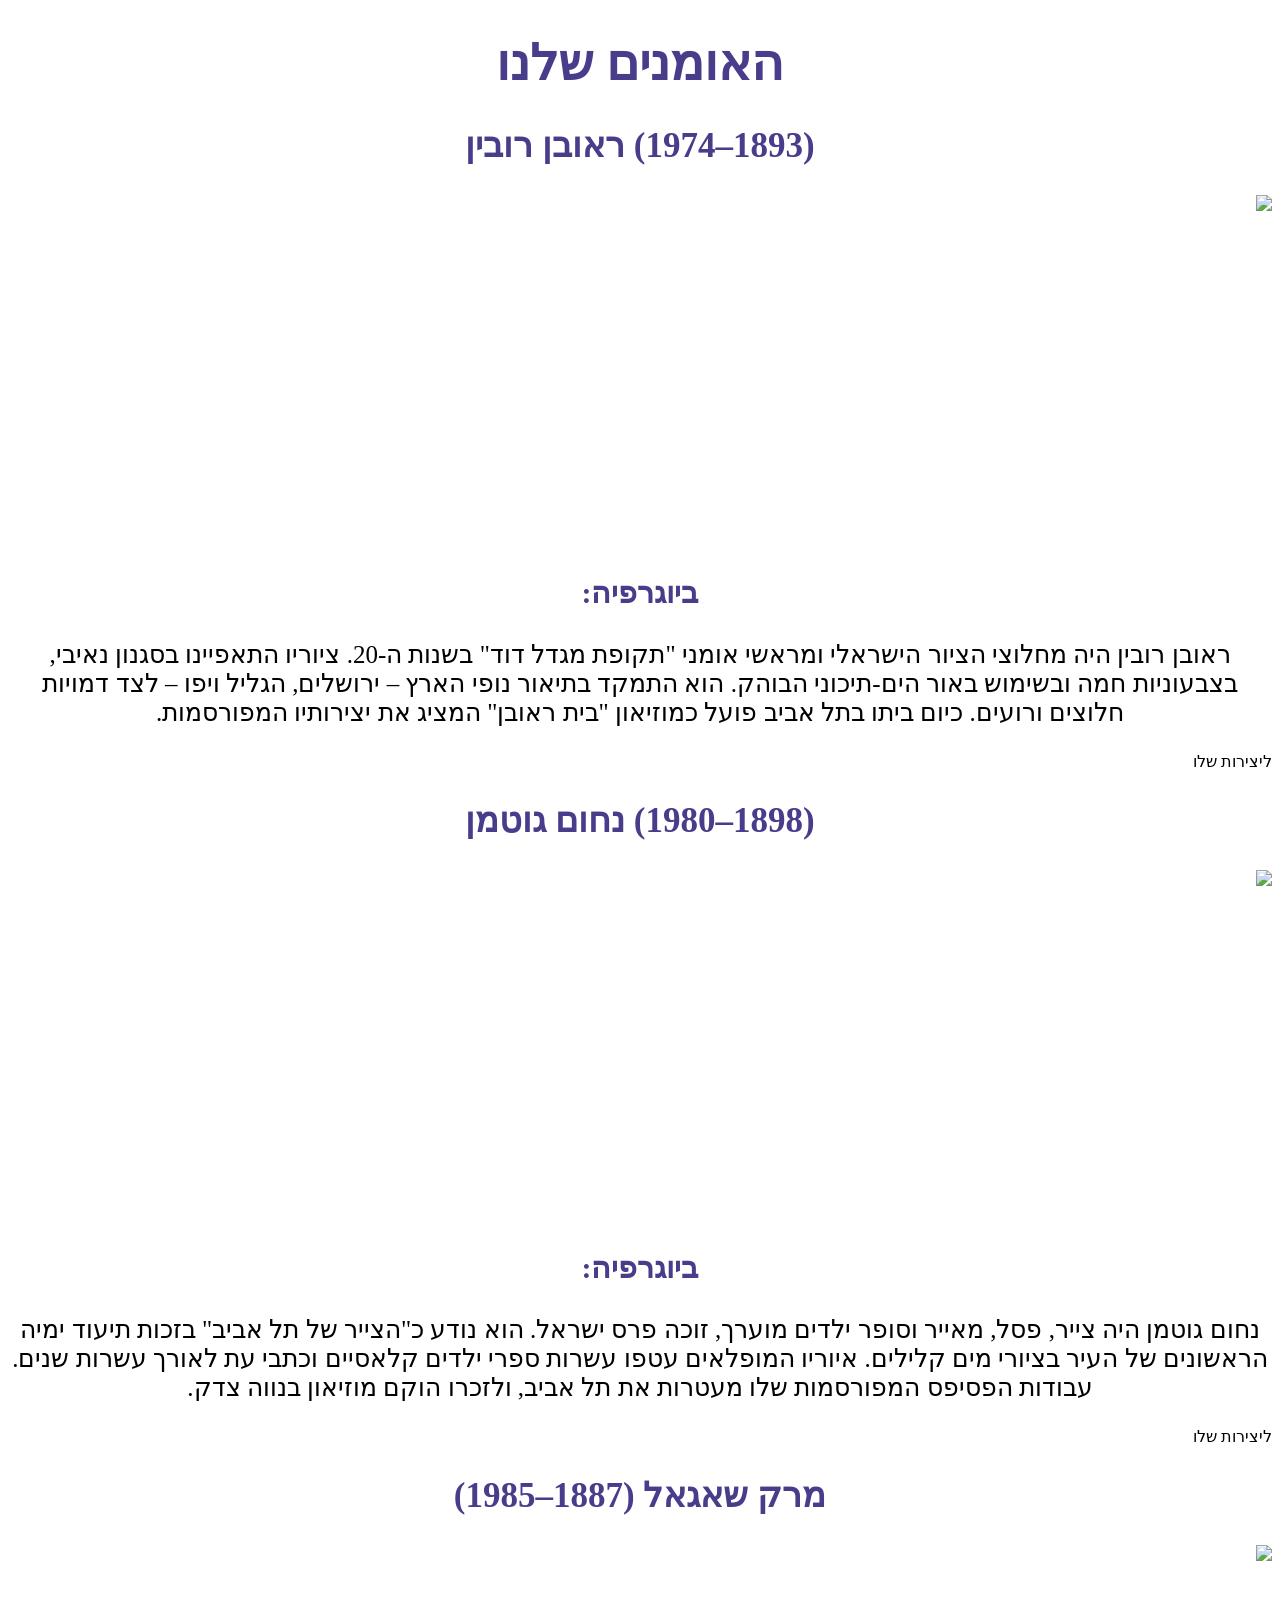
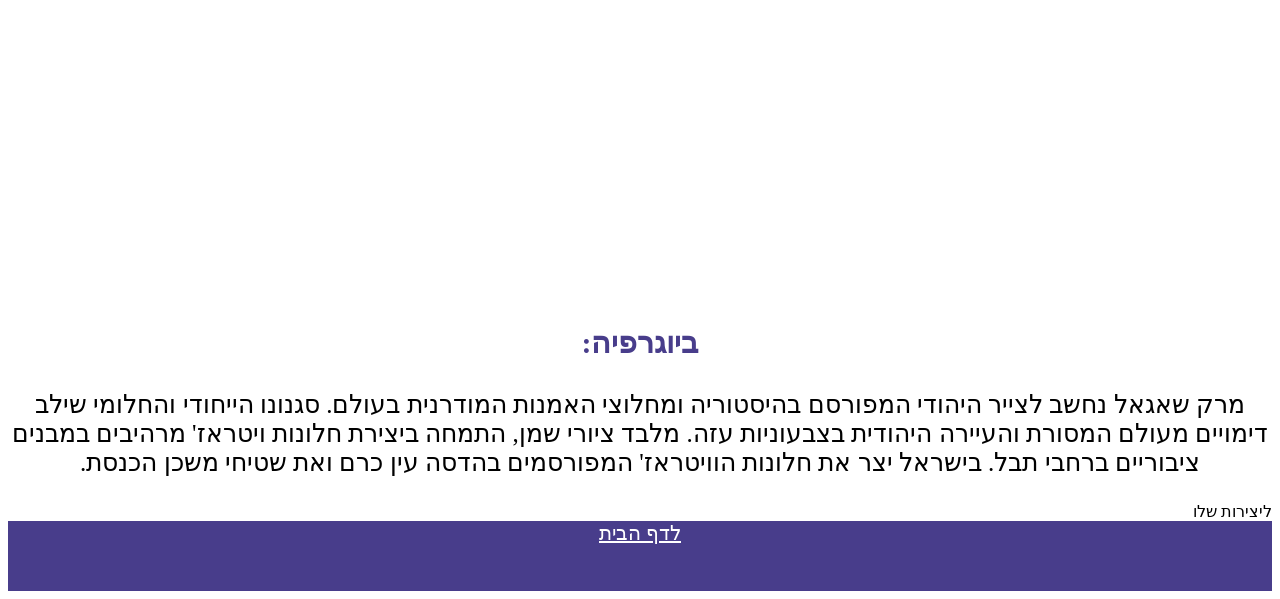
==== artists.html @ 3c8ce2fb "first commit" ====
<!doctype html>
<html lang="he" dir="rtl">

<head>
  <meta charset="UTF-8" />
  <meta name="viewport" content="width=device-width, initial-scale=1.0" />
  <title>Mini Art Museum - Artists</title>
  <link rel="stylesheet" href="css/style.css" />
</head>

<body>
  <header>
    <h1> האומנים שלנו </h1>
    
  </header>

    <section class="artists">
      <article id="Reuven">
        <h2> (1893–1974) ראובן רובין </h2>
        <img
          src="https://encrypted-tbn0.gstatic.com/images?q=tbn:ANd9GcSTq-z4eyp__b2rixj71vCzHAoIe42MAJ941n1LhVPxGGANnG0qGJi7O55ZtZOKTGj9y9ComGl2A7N4hjys0TeeGc4gSlDYtgUYJoFzXA&s=10" class="ArtPhoto">
        <h3> ביוגרפיה: </h3>
        <p>ראובן רובין היה מחלוצי הציור הישראלי ומראשי אומני "תקופת מגדל דוד" בשנות ה-20.

          ציוריו התאפיינו בסגנון נאיבי, בצבעוניות חמה ובשימוש באור הים-תיכוני הבוהק.

          הוא התמקד בתיאור נופי הארץ – ירושלים, הגליל ויפו – לצד דמויות חלוצים ורועים.

          כיום ביתו בתל אביב פועל כמוזיאון "בית ראובן" המציג את יצירותיו המפורסמות.</p>

        <a> ליצירות שלו </a>

      </article>
      <article id="nachum">
        <h2> (1898–1980) נחום גוטמן </h2>
        <img
          src="https://encrypted-tbn0.gstatic.com/images?q=tbn:ANd9GcT5T-hpoWSkf681QEDcTb54tM-5RoiAizevc2cQVXFg_w&s=10" class="ArtPhoto">
        <h3> ביוגרפיה: </h3>
        <p>
          נחום גוטמן היה צייר, פסל, מאייר וסופר ילדים מוערך, זוכה פרס ישראל.

          הוא נודע כ"הצייר של תל אביב" בזכות תיעוד ימיה הראשונים של העיר בציורי מים קלילים.

          איוריו המופלאים עטפו עשרות ספרי ילדים קלאסיים וכתבי עת לאורך עשרות שנים.

          עבודות הפסיפס המפורסמות שלו מעטרות את תל אביב, ולזכרו הוקם מוזיאון בנווה צדק.
        </p>
        <a> ליצירות שלו </a>

      </article>
      <article id="mark">
        <h2> מרק שאגאל (1887–1985) </h2>
        <img
          src="https://encrypted-tbn0.gstatic.com/images?q=tbn:ANd9GcQi_8cUjncUkhtsPGtX8B-yUSrspYzYaF84b2D9FzZJHhq-M7-0m-INQttl9gmLmkO3A-G6BGczhwLegQbQvsS-XTcb5x2Yks8fhzbWjLVRZQ&s=10" class="ArtPhoto">
        <h3> ביוגרפיה: </h3>
        <p>
          מרק שאגאל נחשב לצייר היהודי המפורסם בהיסטוריה ומחלוצי האמנות המודרנית בעולם.

          סגנונו הייחודי והחלומי שילב דימויים מעולם המסורת והעיירה היהודית בצבעוניות עזה.

          מלבד ציורי שמן, התמחה ביצירת חלונות ויטראז' מרהיבים במבנים ציבוריים ברחבי תבל.

          בישראל יצר את חלונות הוויטראז' המפורסמים בהדסה עין כרם ואת שטיחי משכן הכנסת.
        </p>

      </article>

        <a> ליצירות שלו </a>

    </section>
<footer>
  <a style="color: white;" href="index.html">לדף הבית</a>
</footer>
</body>

</html>
---- css/style.css ----
/* ===== Step 2: Type Selectors ===== */

h1 {
  color: darkslateblue;
  font-size: 50px;
  text-align: center;
}

h2 {
  color: darkslateblue;
  font-size: 35px;
  text-align: center;

}
h3 {
  color: darkslateblue;
  font-size: 30px;
  text-align: center;
}

#logo {
  display: block;
  margin: 20px auto;
  width: 500px;
  height: auto;
}

#hello p {
  font-size: 25px;
  text-align: center;
}

.ArtPhoto {
  display: block;
  margin: 20px auto;
  width: auto;
  height: 350px;
}

.artists p {
  font-size: 25px;
  text-align: center;
}

/* nav a {
  text-transform: uppercase;
  font-weight: bold;
} */

footer {
  background-color: darkslateblue;
  color: white;
  text-align: center;
  height: 70px;
  font-size: 20px;
}

.pages {
  font-size: 20px;
  font-weight: bold;
}

/* ===== Step 3: Class Selectors ===== */

/* .artist-card {
  border: 2px solid darkslateblue;
  border-radius: 10px;
  background-color: lavender;
} */

/* .thumbnail {
  border: 3px solid #333333;
  border-radius: 8px;
} */

/* ===== Step 4: Id Selectors ===== */

/* #vangogh h2 {
  color: goldenrod;
}

#monet h2 {
  color: cornflowerblue;
}

#rembrandt h2 {
  color: saddlebrown;
}

#welcome-text {
  font-size: 22px;
} */

/* ===== Step 5: Parent + Child Selectors ===== */

/* header nav a {
  color: darkslateblue;
}

main article h2 {
  font-size: 32px;
}

footer a {
  color: white;
} */

/* ===== Step 6: Specificity Check ===== */

/*
  The "Visit Us" <h2> in visit.html has class="section-title".
  Two rules try to color it:
    h2             { color: teal; }     (type selector, Step 2)
    .section-title { color: crimson; }  (class selector, below)
  Crimson wins: a class selector is more specific than a type selector,
  so it wins no matter which rule comes first in the file.
*/

/* .section-title {
  color: crimson;
} */

/*
  Specificity scores (id, class, type):
    h2              -> (0, 0, 1)  one type
    .artist-card    -> (0, 1, 0)  one class
    #vangogh h2     -> (1, 0, 1)  one id + one type
    header nav a    -> (0, 0, 3)  three types
*/
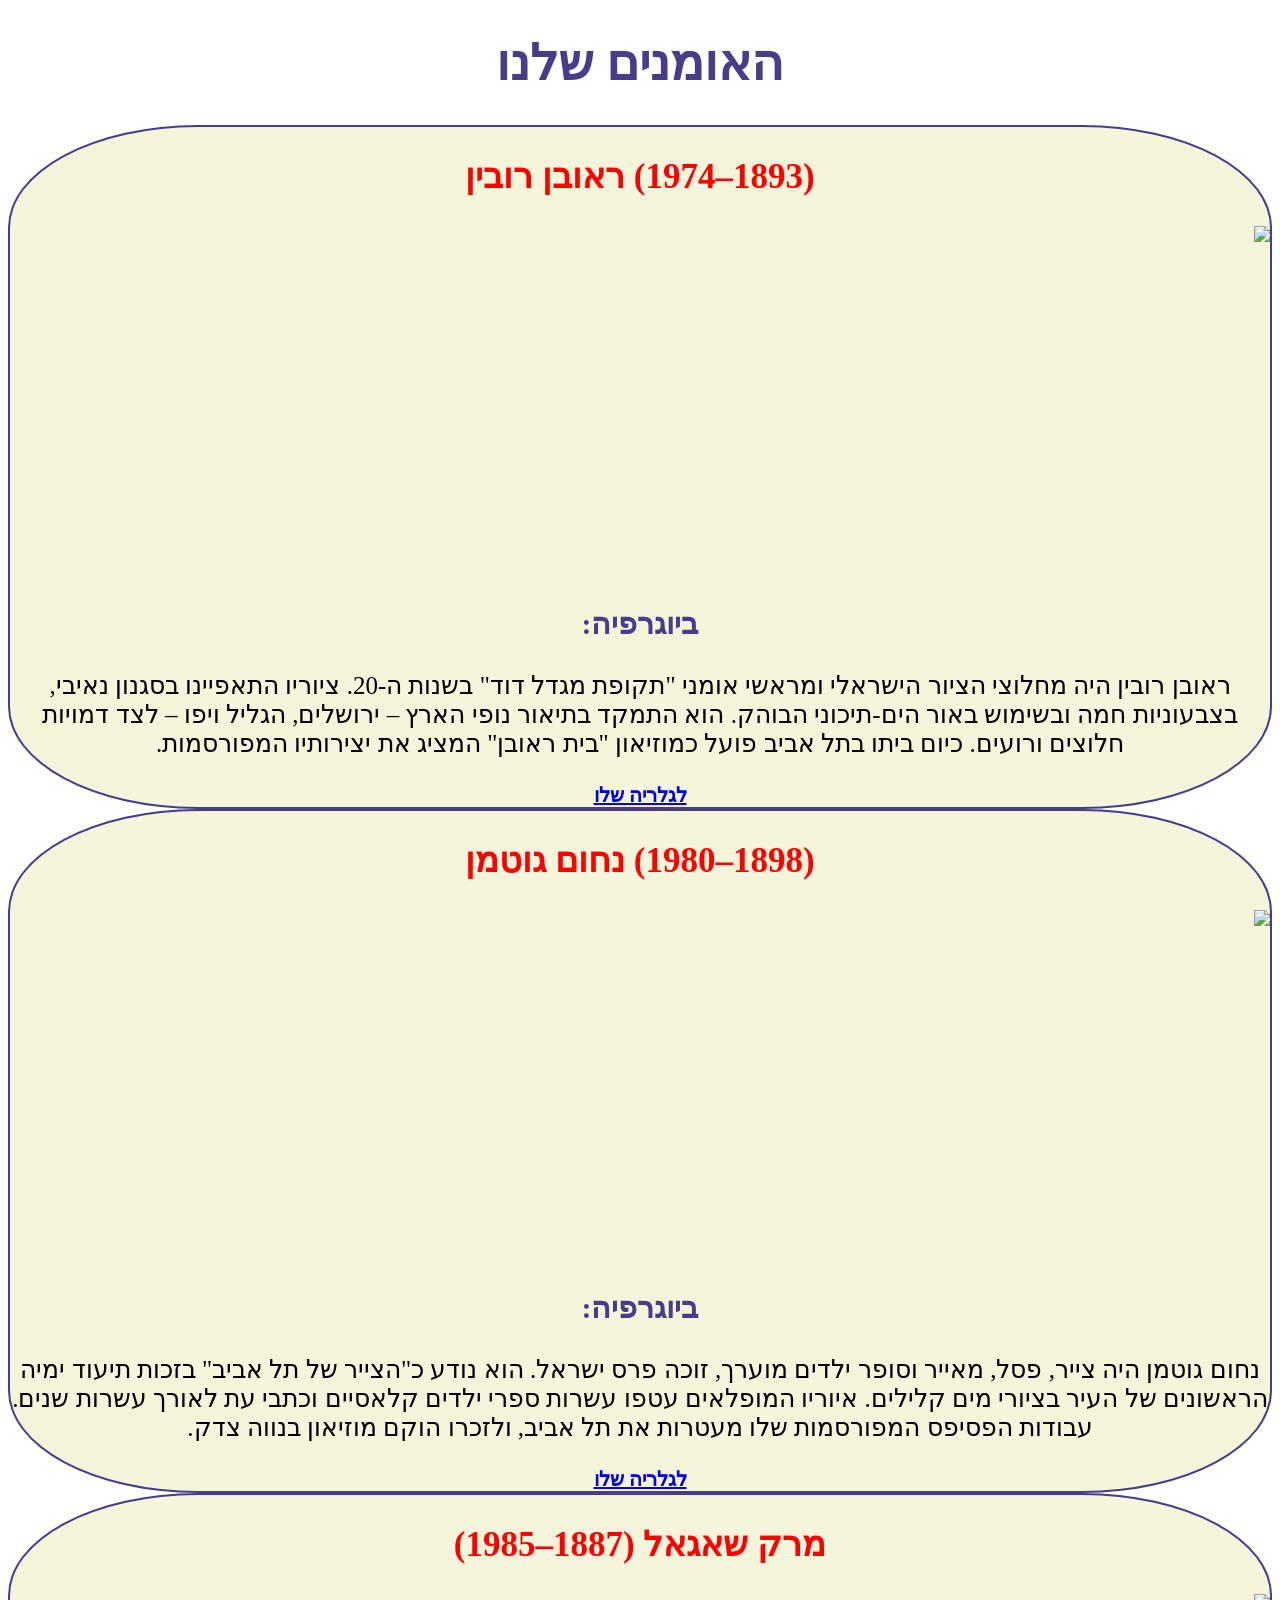
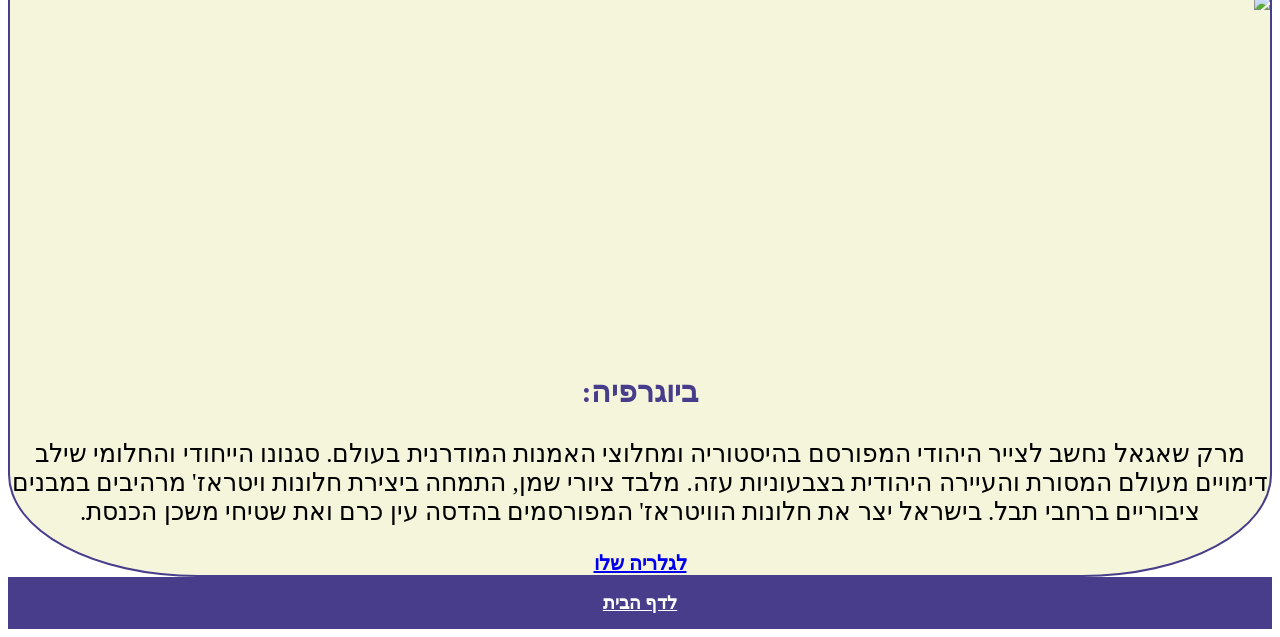
==== commit ee95d1a0: "Updated HTML pages and CSS style" ====
--- a/artists.html
+++ b/artists.html
@@ -11,66 +11,69 @@
 <body>
   <header>
     <h1> האומנים שלנו </h1>
-    
+
   </header>
 
-    <section class="artists">
-      <article id="Reuven">
-        <h2> (1893–1974) ראובן רובין </h2>
-        <img
-          src="https://encrypted-tbn0.gstatic.com/images?q=tbn:ANd9GcSTq-z4eyp__b2rixj71vCzHAoIe42MAJ941n1LhVPxGGANnG0qGJi7O55ZtZOKTGj9y9ComGl2A7N4hjys0TeeGc4gSlDYtgUYJoFzXA&s=10" class="ArtPhoto">
-        <h3> ביוגרפיה: </h3>
-        <p>ראובן רובין היה מחלוצי הציור הישראלי ומראשי אומני "תקופת מגדל דוד" בשנות ה-20.
+  <section class="artists">
+    <article class="artist-card">
+      <h2> (1893–1974) ראובן רובין </h2>
+      <img
+        src="https://encrypted-tbn0.gstatic.com/images?q=tbn:ANd9GcSTq-z4eyp__b2rixj71vCzHAoIe42MAJ941n1LhVPxGGANnG0qGJi7O55ZtZOKTGj9y9ComGl2A7N4hjys0TeeGc4gSlDYtgUYJoFzXA&s=10"
+        class="ArtPhoto">
+      <h3> ביוגרפיה: </h3>
+      <p>ראובן רובין היה מחלוצי הציור הישראלי ומראשי אומני "תקופת מגדל דוד" בשנות ה-20.
 
-          ציוריו התאפיינו בסגנון נאיבי, בצבעוניות חמה ובשימוש באור הים-תיכוני הבוהק.
+        ציוריו התאפיינו בסגנון נאיבי, בצבעוניות חמה ובשימוש באור הים-תיכוני הבוהק.
 
-          הוא התמקד בתיאור נופי הארץ – ירושלים, הגליל ויפו – לצד דמויות חלוצים ורועים.
+        הוא התמקד בתיאור נופי הארץ – ירושלים, הגליל ויפו – לצד דמויות חלוצים ורועים.
 
-          כיום ביתו בתל אביב פועל כמוזיאון "בית ראובן" המציג את יצירותיו המפורסמות.</p>
+        כיום ביתו בתל אביב פועל כמוזיאון "בית ראובן" המציג את יצירותיו המפורסמות.</p>
 
-        <a> ליצירות שלו </a>
+      <a href="./gallery.html#ReuvenGalleryMin" class="linkGallery"> לגלריה שלו</a>
 
-      </article>
-      <article id="nachum">
-        <h2> (1898–1980) נחום גוטמן </h2>
-        <img
-          src="https://encrypted-tbn0.gstatic.com/images?q=tbn:ANd9GcT5T-hpoWSkf681QEDcTb54tM-5RoiAizevc2cQVXFg_w&s=10" class="ArtPhoto">
-        <h3> ביוגרפיה: </h3>
-        <p>
-          נחום גוטמן היה צייר, פסל, מאייר וסופר ילדים מוערך, זוכה פרס ישראל.
+    </article>
+    <article class="artist-card">
+      <h2> (1898–1980) נחום גוטמן </h2>
+      <img src="https://encrypted-tbn0.gstatic.com/images?q=tbn:ANd9GcT5T-hpoWSkf681QEDcTb54tM-5RoiAizevc2cQVXFg_w&s=10"
+        class="ArtPhoto">
+      <h3> ביוגרפיה: </h3>
+      <p>
+        נחום גוטמן היה צייר, פסל, מאייר וסופר ילדים מוערך, זוכה פרס ישראל.
 
-          הוא נודע כ"הצייר של תל אביב" בזכות תיעוד ימיה הראשונים של העיר בציורי מים קלילים.
+        הוא נודע כ"הצייר של תל אביב" בזכות תיעוד ימיה הראשונים של העיר בציורי מים קלילים.
 
-          איוריו המופלאים עטפו עשרות ספרי ילדים קלאסיים וכתבי עת לאורך עשרות שנים.
+        איוריו המופלאים עטפו עשרות ספרי ילדים קלאסיים וכתבי עת לאורך עשרות שנים.
 
-          עבודות הפסיפס המפורסמות שלו מעטרות את תל אביב, ולזכרו הוקם מוזיאון בנווה צדק.
-        </p>
-        <a> ליצירות שלו </a>
+        עבודות הפסיפס המפורסמות שלו מעטרות את תל אביב, ולזכרו הוקם מוזיאון בנווה צדק.
+      </p>
+      <a href="./gallery.html#NachumGalleryMin" class="linkGallery"> לגלריה שלו</a>
 
-      </article>
-      <article id="mark">
-        <h2> מרק שאגאל (1887–1985) </h2>
-        <img
-          src="https://encrypted-tbn0.gstatic.com/images?q=tbn:ANd9GcQi_8cUjncUkhtsPGtX8B-yUSrspYzYaF84b2D9FzZJHhq-M7-0m-INQttl9gmLmkO3A-G6BGczhwLegQbQvsS-XTcb5x2Yks8fhzbWjLVRZQ&s=10" class="ArtPhoto">
-        <h3> ביוגרפיה: </h3>
-        <p>
-          מרק שאגאל נחשב לצייר היהודי המפורסם בהיסטוריה ומחלוצי האמנות המודרנית בעולם.
 
-          סגנונו הייחודי והחלומי שילב דימויים מעולם המסורת והעיירה היהודית בצבעוניות עזה.
+    </article>
+    <article class="artist-card">
+      <h2> מרק שאגאל (1887–1985) </h2>
+      <img
+        src="https://encrypted-tbn0.gstatic.com/images?q=tbn:ANd9GcQi_8cUjncUkhtsPGtX8B-yUSrspYzYaF84b2D9FzZJHhq-M7-0m-INQttl9gmLmkO3A-G6BGczhwLegQbQvsS-XTcb5x2Yks8fhzbWjLVRZQ&s=10"
+        class="ArtPhoto">
+      <h3> ביוגרפיה: </h3>
+      <p>
+        מרק שאגאל נחשב לצייר היהודי המפורסם בהיסטוריה ומחלוצי האמנות המודרנית בעולם.
 
-          מלבד ציורי שמן, התמחה ביצירת חלונות ויטראז' מרהיבים במבנים ציבוריים ברחבי תבל.
+        סגנונו הייחודי והחלומי שילב דימויים מעולם המסורת והעיירה היהודית בצבעוניות עזה.
 
-          בישראל יצר את חלונות הוויטראז' המפורסמים בהדסה עין כרם ואת שטיחי משכן הכנסת.
-        </p>
+        מלבד ציורי שמן, התמחה ביצירת חלונות ויטראז' מרהיבים במבנים ציבוריים ברחבי תבל.
 
-      </article>
+        בישראל יצר את חלונות הוויטראז' המפורסמים בהדסה עין כרם ואת שטיחי משכן הכנסת.
+      </p>
+      <a href="./gallery.html#MarkGalleryMin" class="linkGallery"> לגלריה שלו</a>
 
-        <a> ליצירות שלו </a>
+    </article>
 
-    </section>
-<footer>
-  <a style="color: white;" href="index.html">לדף הבית</a>
-</footer>
+
+  </section>
+  <footer>
+    <a style="color: white;" href="index.html">לדף הבית</a>
+  </footer>
 </body>
 
 </html>
--- a/css/style.css
+++ b/css/style.css
@@ -1,21 +1,29 @@
 /* ===== Step 2: Type Selectors ===== */
+body {
+  text-align: center;
+  list-style-position: inside;
+}
 
 h1 {
   color: darkslateblue;
   font-size: 50px;
-  text-align: center;
 }
 
 h2 {
   color: darkslateblue;
   font-size: 35px;
-  text-align: center;
+}
 
-}
 h3 {
   color: darkslateblue;
   font-size: 30px;
-  text-align: center;
+  display: block;
+  clear: both;
+  width: 100%;
+}
+
+a {
+  font-weight: bold;
 }
 
 #logo {
@@ -42,88 +50,94 @@
   text-align: center;
 }
 
-/* nav a {
-  text-transform: uppercase;
-  font-weight: bold;
-} */
+.pages {
+  list-style-type: none;
+  margin: 0;
+  padding: 0;
+  overflow: hidden;
+  background-color: rgb(84, 71, 168);
+}
+
+.pages li {
+  float: right;
+}
+.linkGallery {
+  font-size: 20px;
+}
+
+#ReuvenGalleryMin h2 {
+  color: blueviolet;
+}
+
+#NachumGalleryMin h2 {
+  color: rgb(92, 29, 150);
+}
+
+#MarkGalleryMin h2 {
+  color: rgb(167, 99, 232);
+}
+
+.pages li a {
+  display: block;
+  color: white;
+  text-align: center;
+  padding: 14px 16px;
+  text-decoration: none;
+}
+
+.MaxGallery img {
+  display: block;
+  margin: 20px auto;
+  width: auto;
+  height: 700px;
+}
+
+.MinGallery img {
+  width: 200px;
+  height: auto;
+  display: inline-block;
+}
+
+.gallery-card {
+  display: flex;
+  flex-wrap: wrap;
+  gap: 50px;
+  justify-content: center;
+}
+
+.artist-card {
+  border: 2px solid darkslateblue;
+  background-color: beige;
+  border-radius: 15%;
+}
+
+.thumbnail {
+  border: 1px solid darkslateblue;
+  border-radius: 10%;
+}
 
 footer {
   background-color: darkslateblue;
   color: white;
   text-align: center;
-  height: 70px;
-  font-size: 20px;
+  font-size: 18px;
+  padding: 15px;
 }
 
-.pages {
-  font-size: 20px;
-  font-weight: bold;
+/* ===== Step 6: Specificity Check ===== */
+
+/* כלל 1: Type Selector (ניקוד: 0,0,0,1) */
+h2 {
+  color: red ;
 }
 
-/* ===== Step 3: Class Selectors ===== */
-
-/* .artist-card {
-  border: 2px solid darkslateblue;
-  border-radius: 10px;
-  background-color: lavender;
-} */
-
-/* .thumbnail {
-  border: 3px solid #333333;
-  border-radius: 8px;
-} */
-
-/* ===== Step 4: Id Selectors ===== */
-
-/* #vangogh h2 {
-  color: goldenrod;
-}
-
-#monet h2 {
-  color: cornflowerblue;
-}
-
-#rembrandt h2 {
-  color: saddlebrown;
-}
-
-#welcome-text {
-  font-size: 22px;
-} */
-
-/* ===== Step 5: Parent + Child Selectors ===== */
-
-/* header nav a {
+/* כלל 2 סותר: Class Selector (ניקוד: 0,0,1,0) */
+/* הכלל הזה מנצח כיוון ל-Class יש ניקוד ספציפיות גבוה יותר מ-Type */
+.artist-title {
   color: darkslateblue;
 }
 
-main article h2 {
-  font-size: 32px;
-}
-
-footer a {
-  color: white;
-} */
-
-/* ===== Step 6: Specificity Check ===== */
-
-/*
-  The "Visit Us" <h2> in visit.html has class="section-title".
-  Two rules try to color it:
-    h2             { color: teal; }     (type selector, Step 2)
-    .section-title { color: crimson; }  (class selector, below)
-  Crimson wins: a class selector is more specific than a type selector,
-  so it wins no matter which rule comes first in the file.
-*/
-
-/* .section-title {
-  color: crimson;
-} */
-
-/*
-  Specificity scores (id, class, type):
-    h2              -> (0, 0, 1)  one type
-    .artist-card    -> (0, 1, 0)  one class
-    #vangogh h2     -> (1, 0, 1)  one id + one type
-    header nav a    -> (0, 0, 3)  three types
-*/+/* חישוב ניקוד ספציפיות ל-3 בוררים לדוגמה בפרויקט:
+   1. h2                      <- ניקוד: (0, 0, 0, 1)
+   2. .artist-card            <- ניקוד: (0, 0, 1, 0)
+   3. #ReuvenGalleryMin h2    <- ניקוד: (0, 1, 0, 1) [מנצח את כולם!]
